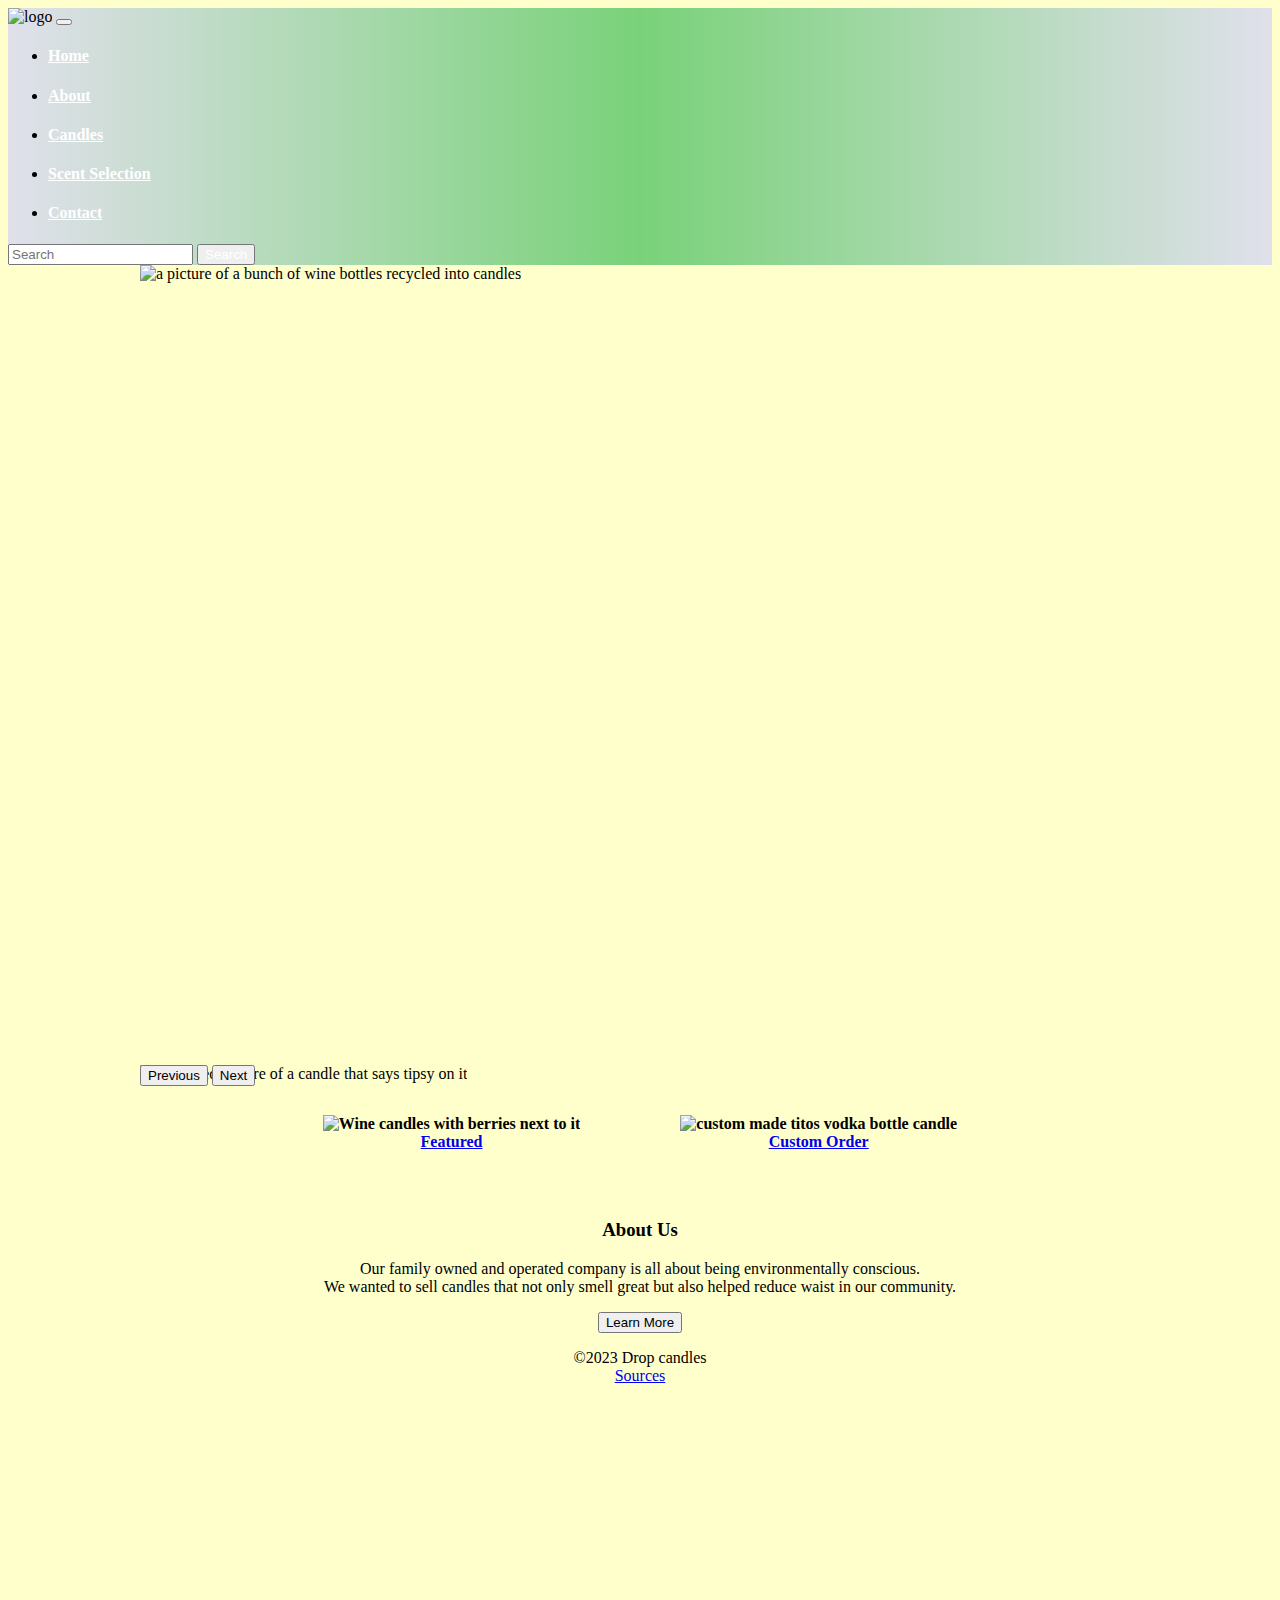
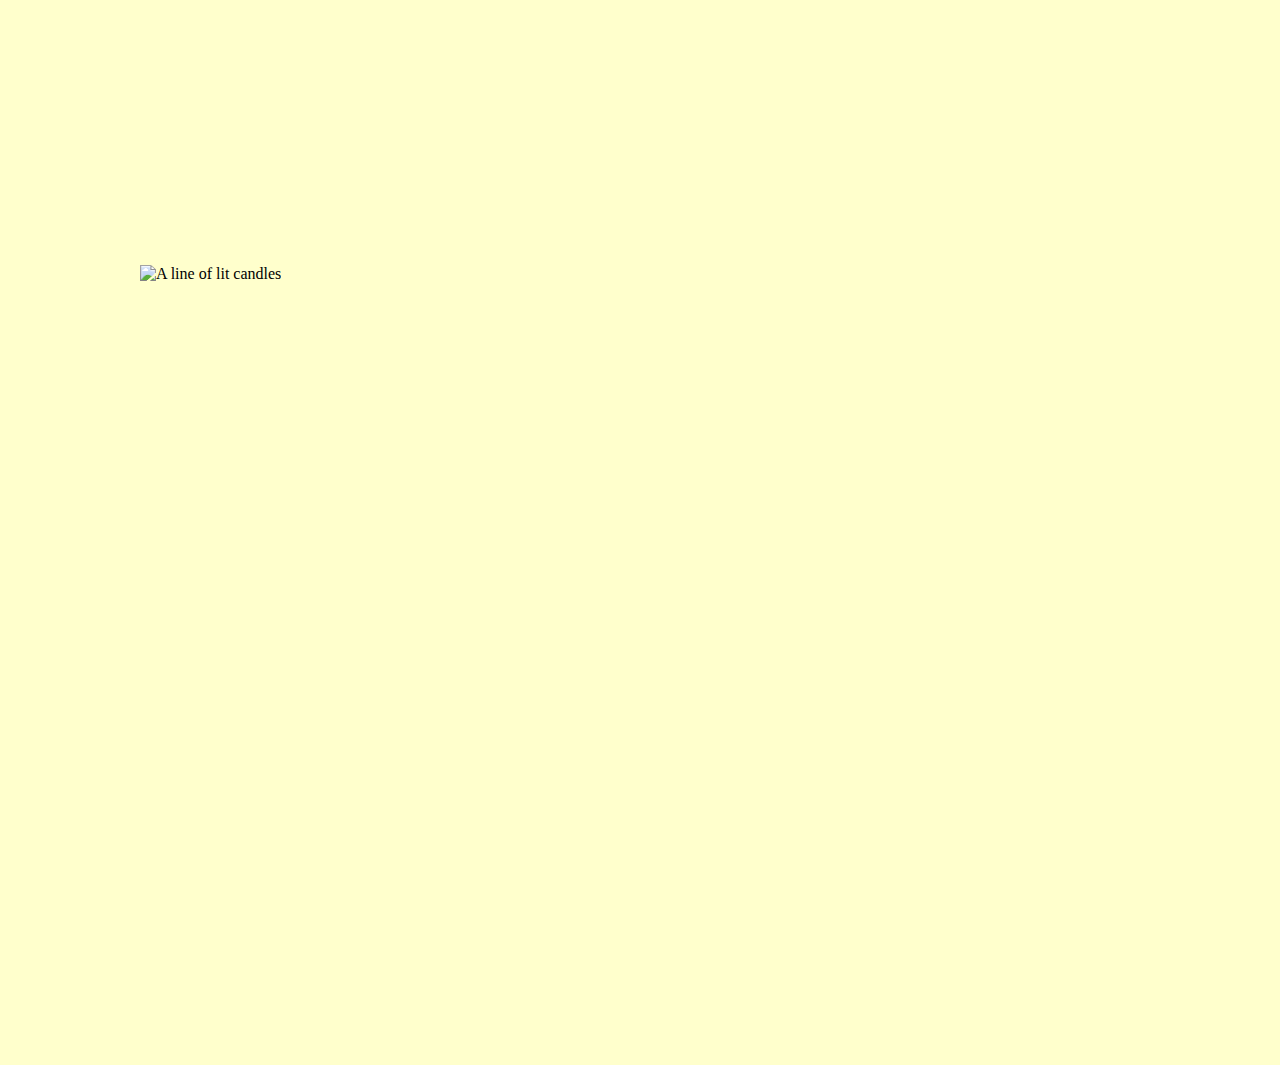
==== index.html @ 86c37528 "Add files via upload" ====
<!doctype html>
<html lang="en">
  <head>
    <meta charset="utf-8">
    <meta name="viewport" content="width=device-width, initial-scale=1">
    <meta name="description" content="my 5 page responsive design project about local hiking trails in harrisonburg">
    <meta name="author" content="Riley Lyons">
    <title>Responsive design project</title>

    <!-- LOAD BOOTSTRAP CSS - DO NOT DELETE -->
        <link href="https://cdn.jsdelivr.net/npm/bootstrap@5.3.0-alpha1/dist/css/bootstrap.min.css" rel="stylesheet" integrity="sha384-GLhlTQ8iRABdZLl6O3oVMWSktQOp6b7In1Zl3/Jr59b6EGGoI1aFkw7cmDA6j6gD" crossorigin="anonymous">
        <script defer src="https://cdn.jsdelivr.net/npm/bootstrap@5.3.0-alpha3/dist/js/bootstrap.bundle.min.js" integrity="sha384-ENjdO4Dr2bkBIFxQpeoTz1HIcje39Wm4jDKdf19U8gI4ddQ3GYNS7NTKfAdVQSZe" crossorigin="anonymous"></script>
    <!-- END LOADING BOOTSTRAP CSS -->

    
    <!-- Custom styles -->
    <link href="styles.css" rel="stylesheet">
  </head>
  <body>
  <div class="header">
    <nav class="navbar navbar-expand-lg">
      <div class="container-fluid">
        <img src="images/candlelogo.png" alt="logo" width="140" height="100" class="d-inline-block align-text-top">
       <button class="navbar-toggler" type="button" data-bs-toggle="collapse" data-bs-target="#navbarSupportedContent" aria-controls="navbarSupportedContent" aria-expanded="false" aria-label="Toggle navigation">
        <span class="navbar-toggler-icon"></span>
       </button>
      <div class="collapse navbar-collapse" id="navbarSupportedContent">
        <ul class="navbar-nav ms-auto mb-2 mb-lg-0">
          <li class="nav-item">
            <a class="nav-link active" aria-current="page" href="index.html"><h4>Home</h4></a>
          </li>
          <li class="nav-item">
            <a class="nav-link" href="about.html"><h4>About</h4></a>
          </li>
          <li class="nav-item">
            <a class="nav-link" href="candles.html"><h4>Candles</h4></a>
          </li>
          <li class="nav-item">
            <a class="nav-link" href="scents.html"><h4>Scent Selection</h4></a>
          </li>
          <li class="nav-item">
            <a class="nav-link" href="contact.html"><h4>Contact</h4></a>
          </li>
        </ul>        
        <form class="d-flex" role="search">
          <input class="form-control me-2" type="search" placeholder="Search" aria-label="Search">
          <button class="btn btn-outline-success" type="submit">Search</button>
        </form>
      </div>
      </div>
    </nav>
  </div>

      <div class="carouselImages">
            <div id="carousel" class="carousel slide">
              <div class="carousel-inner">
                <div class="carousel-item active">
                  <img src="images/winecandles.png" class="d-block w-100" alt="a picture of a bunch of wine bottles recycled into candles" width="700" height="800">
                </div>
                <div class="carousel-item">
                  <img src="images/tipsy.jpg" class="d-block w-100" alt="Upcycled picture of a candle that says tipsy on it" width="700" height="800">
                </div>
                <div class="carousel-item">
                  <img src="images/candleline.webp" class="d-block w-100" alt="A line of lit candles" width="700" height="800">
                </div>
              </div>
              <button class="carousel-control-prev" type="button" data-bs-target="#carousel" data-bs-slide="prev">
                <span class="carousel-control-prev-icon" aria-hidden="true"></span>
                <span class="visually-hidden">Previous</span>
              </button>
              <button class="carousel-control-next" type="button" data-bs-target="#carousel" data-bs-slide="next">
                <span class="carousel-control-next-icon" aria-hidden="true"></span>
                <span class="visually-hidden">Next</span>
              </button>
            </div>      
        </div>


        <div class="container">
          <div class="row">
            <div class="col">
              <div class="image"><img src="images/berries.jpg" alt="Wine candles with berries next to it" height="300"><br>
                <a class="btn btn-primary" href="candles.html" role="button">Featured</a>
                </div> 
              <div class="image2"><img src="images/titos.webp" alt="custom made titos vodka bottle candle" height="300"><br>
                <a class="btn btn-primary" href="contact.html" role="button">Custom Order</a>
              </div>  
            </div>
          </div>
      </div>

      <div class="our">
        <div class="container">
          <div class="col">
          <h3>About Us</h3>
            <p>Our family owned and operated company is all about being environmentally conscious. <br>We wanted to sell candles that not only smell great but also helped reduce waist in our community.</p>
            <a href="about.html"></a>
            <button type="button" class="btn btn-primary">Learn More</button>
          </div>
        </div>
      </div>
    
      <div class="footer">
        <footer class="py-5 bg-alt-purple">
            <div class="container px-4">
              <p class="m-0 text-center text-black" id="sources">©2023 Drop candles<br>
                <a href="sources.html">Sources</a>
              </p>
            </div>
        </footer>
      </div>
      
<!-- LOAD BOOTSTRAP JAVASCRIPT - DO NOT DELETE -->
    <script src="https://cdn.jsdelivr.net/npm/bootstrap@5.3.0-alpha1/dist/js/bootstrap.bundle.min.js" integrity="sha384-w76AqPfDkMBDXo30jS1Sgez6pr3x5MlQ1ZAGC+nuZB+EYdgRZgiwxhTBTkF7CXvN" crossorigin="anonymous"></script>

<!-- END LOADING BOOTSTRAP JAVASCRIPT -->
      
  </body>
</html>
---- styles.css ----
body{
	background-color: #ffffcc;
	
	}
.header{
	width: 100%;
	background-image: linear-gradient(to right,#e0e0eb,  #79d279, #e0e0eb);
}

.nav-link{color: white!important;}
.nav-link:hover{color: red!important;}
.carousel {
	margin: auto;
	width: 1000px;
	height: 800px;
}
.carousel-inner, .carousel-item {
	width: 1000px;
	height: 800px;
}
.btn-outline-success{
	color:white;
}
.container {
 	display: flex;
 	justify-content: center;
}
.image{
	display:flex;
	float: left;	
    justify-content: space-evenly;
    padding: 50px;
    text-align: center;
    font-weight: 700;
    display: inline-block;
    
}
.image2{
	
	display: flex;
	float: right;
	padding: 50px;
	text-align: center;
	font-weight: 700;
	display: inline-block;
}
.feature{
	text-align: center;
}
.custom{
	text-align: center;
	display: inline-block;
}

.footer{
	text-align: center;
}
.our{
	box-sizing: border-box;
	text-align: center;
	font-weight: 500;
}
h1{
	text-align: center;
}
.face{
	display: flex;
	justify-content: center;
}
.friendly .col{
	width: 500px;
	float: left;
	font-weight: 600;
	text-align: center;
	padding: 50px;
}
.mission .col{
	width: 500px;
	float: left;
	font-weight: 600;
	text-align: center;
	padding: 50px;
}
.candleScents{
	background-color: #e0e0d1;

}
.border-right {
    border-right: 1px solid burlywood;
    border:solid burlywood;
}
.candleScents h2{
	color:#cc9900;
	Width: 350px;
	height: 20px;
	float:left;
	font-weight: 800;
	text-align: left;
	padding: 50px;
}
.candleScents p{
	color: #cc9900;
	width: 500px;
	height: 145px;
	float: left;
	font-weight: 600;
	text-align: left;
	padding: 50px;
}
.candlePage{
	display: flex;
	justify-content: center;
}
.candlePage h2{
	text-align: center;
}
.source{
	text-align: center;
	font-weight: 500;
	list-style: none;
	height: 700px;
}
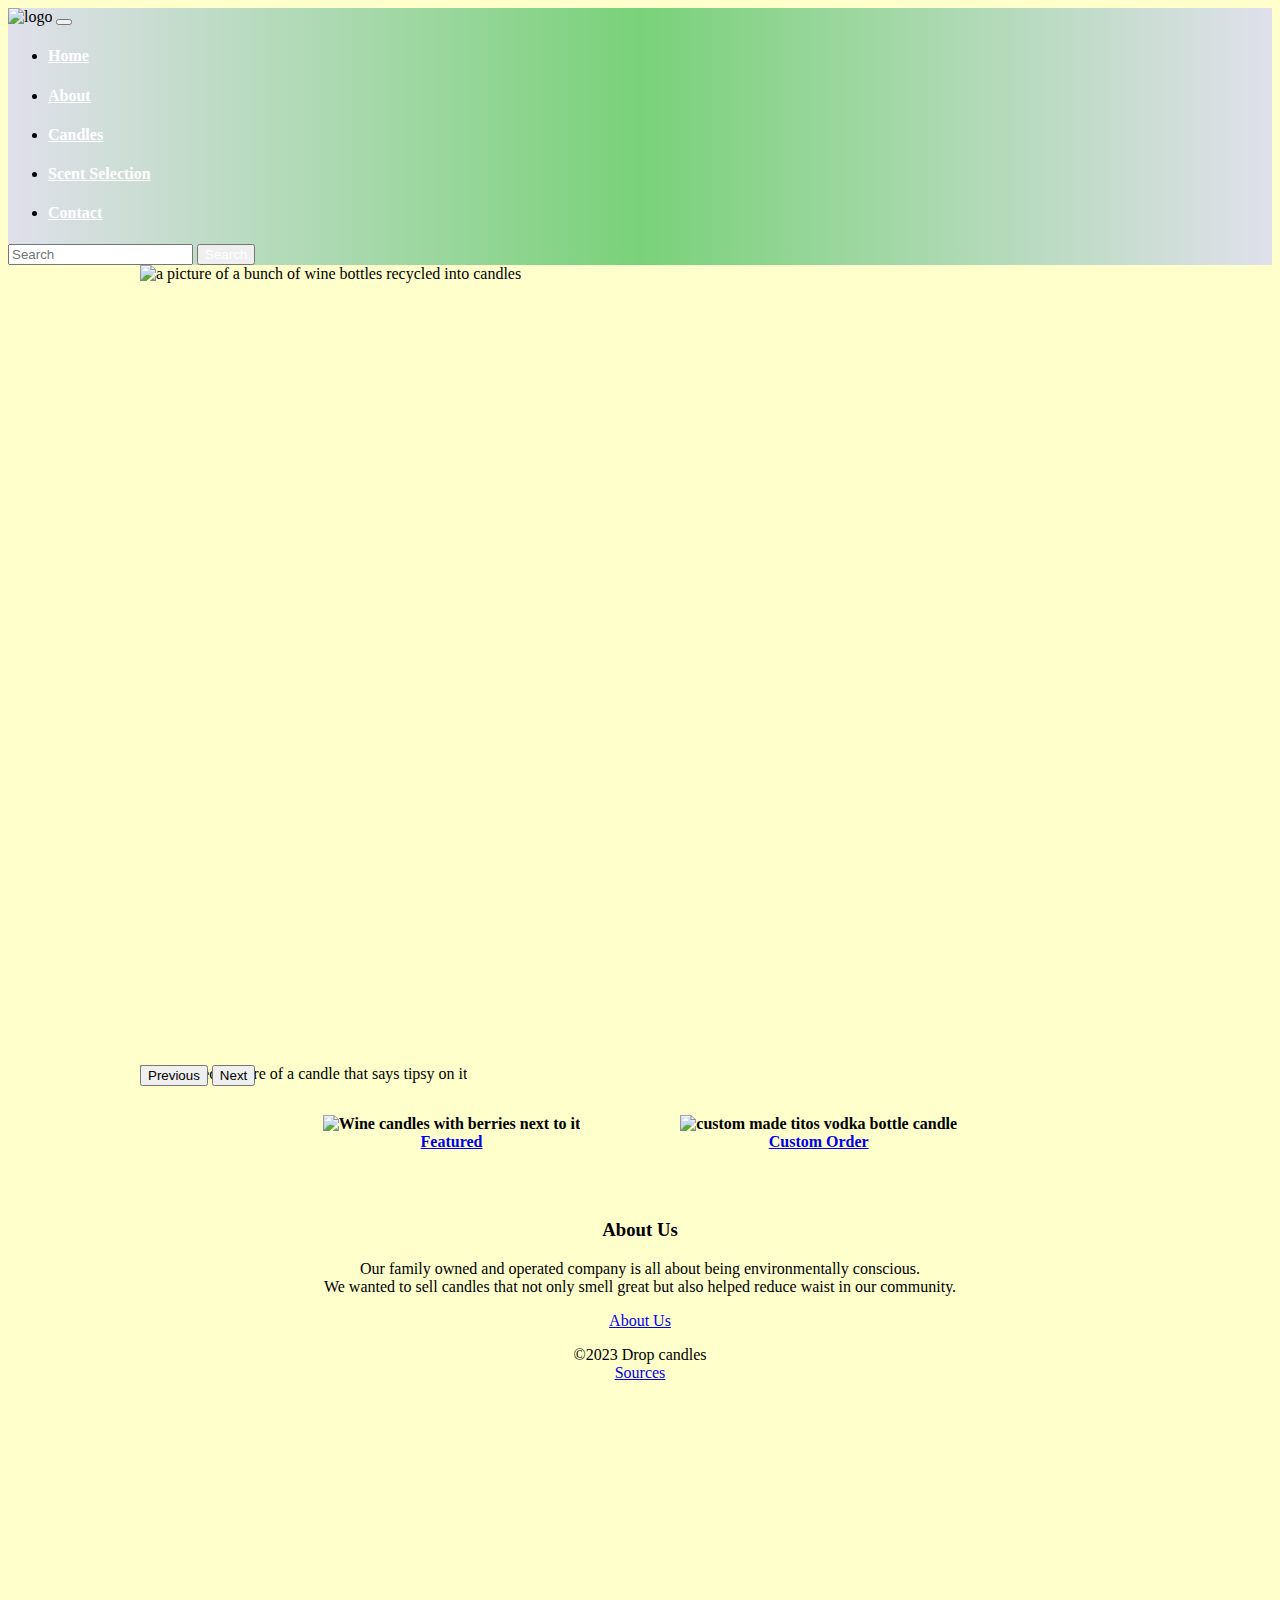
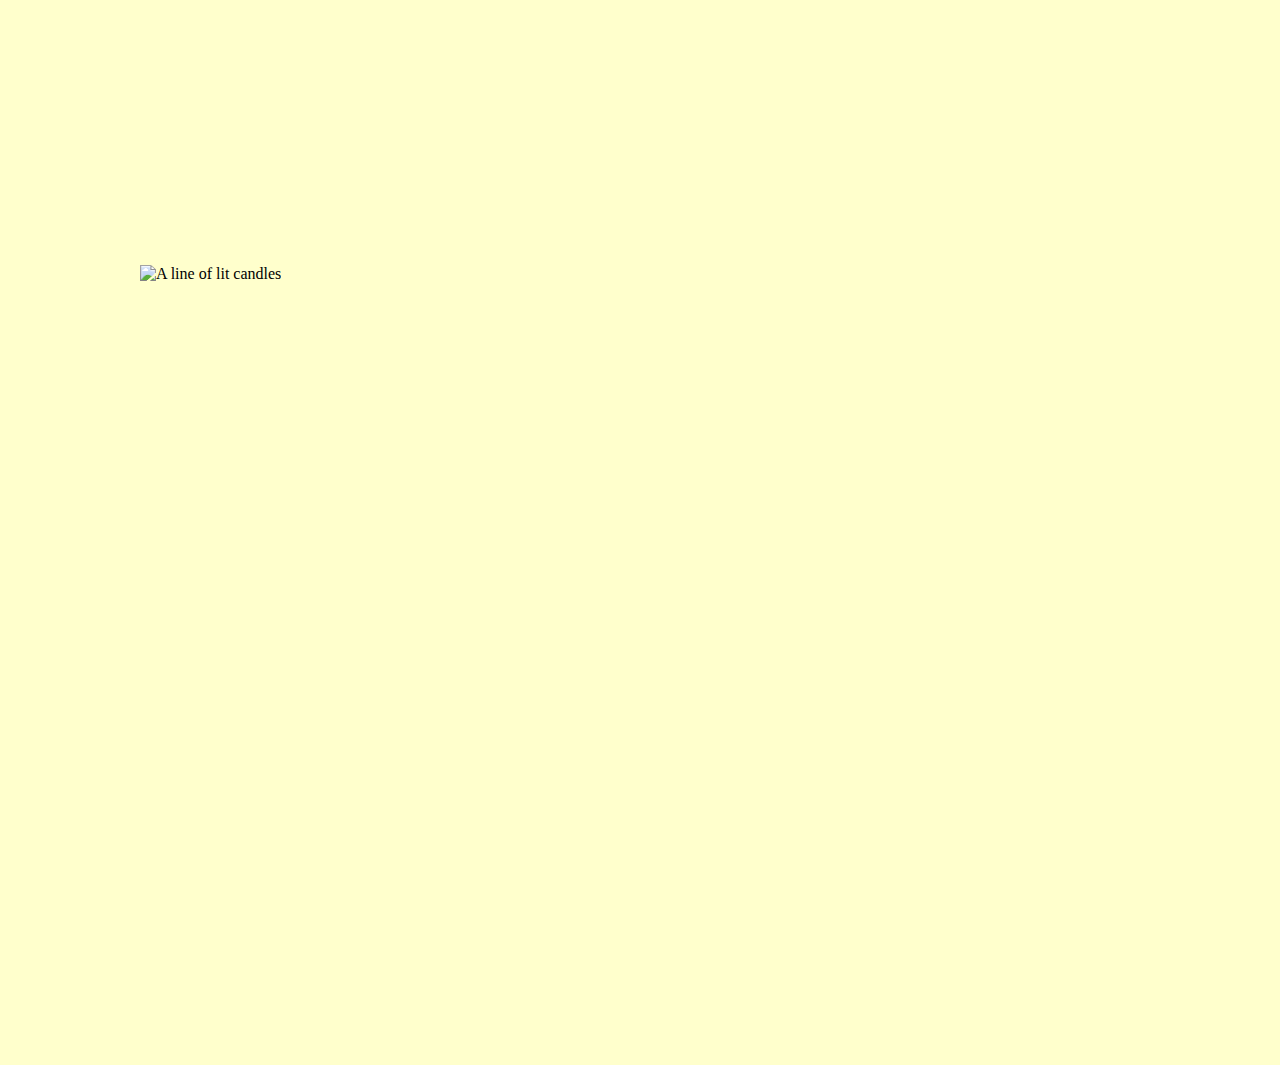
==== commit b8b962c5: "Update index.html" ====
--- a/index.html
+++ b/index.html
@@ -3,7 +3,7 @@
   <head>
     <meta charset="utf-8">
     <meta name="viewport" content="width=device-width, initial-scale=1">
-    <meta name="description" content="my 5 page responsive design project about local hiking trails in harrisonburg">
+    <meta name="description" content="my 5 page responsive design project about a fake family owned upcycling candle company harrisonburg. Also the home Page">
     <meta name="author" content="Riley Lyons">
     <title>Responsive design project</title>
 
@@ -94,8 +94,7 @@
           <div class="col">
           <h3>About Us</h3>
             <p>Our family owned and operated company is all about being environmentally conscious. <br>We wanted to sell candles that not only smell great but also helped reduce waist in our community.</p>
-            <a href="about.html"></a>
-            <button type="button" class="btn btn-primary">Learn More</button>
+            <a class="btn btn-primary" href="about.html" role="button">About Us</a>
           </div>
         </div>
       </div>
